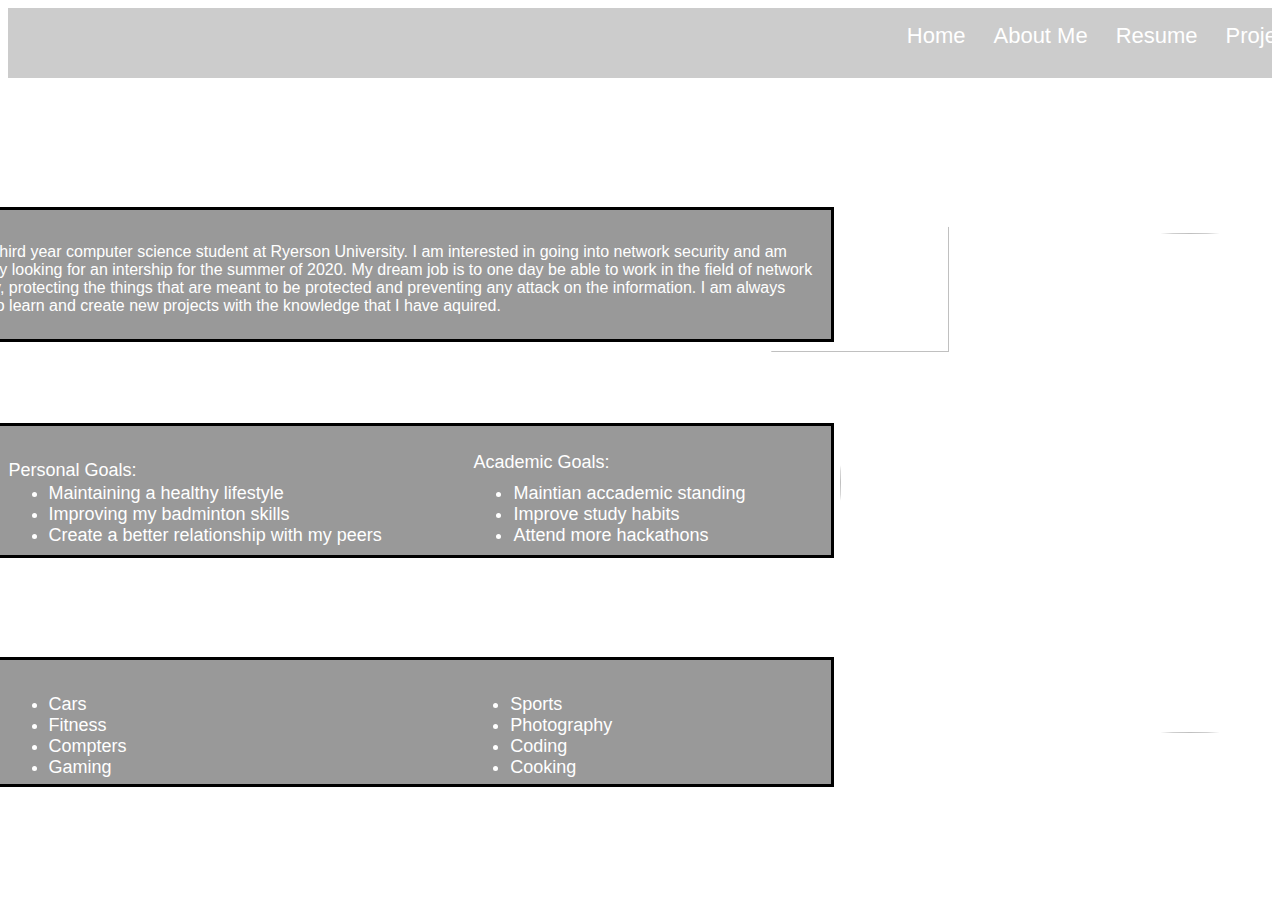
==== aboutme.html @ d703accc "Personalized Website" ====
<html>
<head>
    <title>Austin Cheung</title>
    <meta charset="UTF-8">
    <meta name="viewport" content="width=device-width, initial-scale=1.0">
<style>
    body{background-image: url("background.jpg")}
</style>
<link rel="stylesheet" type="text/css" href="stylesheet2.css">
</head>

  <body style = "background-position:center; background-size: cover; background-repeat:no-repeat; background-attachment: fixed">

    <div id="navbar">
      <a href="index.html" style="position:relative; top:1%; left:70%;color: rgb(255,255,255)">Home</a>
      <a href="aboutme.html" style="position:relative; top:1%; left:70%;color: rgb(255,255,255)">About Me</a>
      <a href="https://drive.google.com/file/d/1yf6aMp5S_-fjs0al9f74dKTHOAPl2n1M/view?usp=sharing" style="position:relative; top:1%; left:70%;color: rgb(255,255,255)"> Resume</a>
      <a href="projects.html" style="position:relative; top:1%; left:70%;color: rgb(255,255,255)"> Projects</a>
      <a href="contact.html" style="position:relative; top:1%; left:70%;color: rgb(255,255,255)"> Contact</a>
    </div>




<h2 style="color: #ffffff;position: absolute;; left:10%; top:15% ; font-size: 30px; font-family:helvetica"> About Me </h2>
<dialog open style="position absolute; top: 23%; left: -40%; width: 900px; height: 135px; background-color:rgb(0,0,0,0.4)">
<p style="color: #ffffff ;position: absolute; top:13%; left: 1%; font-family:helvetica">
  I am a third year computer science student at Ryerson University.
  I am interested in going into network security and am currently looking for an intership for the summer of 2020.
  My dream job is to one day be able to work in the field of network security,
  protecting the things that are meant to be protected and preventing any attack on the information.
  I am always </br> eager to learn and create new projects with the knowledge that I have aquired.
</p>
</dialog>

<h2 style="color: #ffffff;position: absolute;; left:10%; top:40% ; font-size: 30px; font-family:helvetica"> Goals </h2>

<dialog open style="position: absolute; top: 47%; left: -40%; width: 900px;height: 135px ;background-color: rgb(0,0,0,0.4)">
<p style="color: #ffffff ;position: absolute; left:8% ; font-size: 18px; font-family:helvetica">
  Personal Goals:
  <ul style="color: #ffffff ;position: absolute; left:8%; top:30% ; font-size: 18px; font-family:helvetica">
  <li> Maintaining a healthy lifestyle </li>
  <li> Improving my badminton skills </li>
  <li> Create a better relationship with my peers </li>
  </ul>
</p>


<p style="color: #ffffff ;position:absolute; left:60%;top: 6%; font-size: 18px; font-family:helvetica">
  Academic Goals:
  <ul style="color: #ffffff ;position: absolute; left:60%; top:30% ; font-size: 18px; font-family:helvetica">
  <li> Maintian accademic standing </li>
  <li> Improve study habits </li>
  <li> Attend more hackathons </li>
</ul>
</p>
</dialog>

<h2 style="color: #ffffff;position: absolute; left:10%; top:65% ; font-size: 30px; font-family:helvetica"> Hobbies </h2>
<dialog open style="position: absolute; top: 73%; left: -40%; width: 900px;height: 130px ;background-color: rgb(0,0,0,0.4)">
  <p style="color: #ffffff ;position: absolute; left:8% ; font-size: 18px; font-family:helvetica">
      <ul style="color: #ffffff ;position: absolute; left:8% ; font-size: 18px; font-family:helvetica">
        <li> Cars</li>
        <li> Fitness</li>
        <li> Compters</li>
        <li> Gaming </li>
      </ul>

      <ul style="color: #ffffff ;position: relative; left:60% ; font-size: 18px; font-family:helvetica">
      <li> Sports </li>
      <li> Photography </li>
      <li> Coding </li>
      <li> Cooking </li>
    </ul>
  </dialog>
<img src="border.png" style="width:38%; height:auto; position: absolute; left:59.7%; top:24.7%">

    <div class="slideshow-container" style="position relative; top:17.5%">

      <!-- Full-width images with number and caption text -->
      <div class="mySlides fade round rounded-corners-gradient-borders">
        <img class="small" src="pic1.jpg" style=" position: absolute; left:75%; top:100%">
      </div>

      <div class="mySlides fade round rounded-corners-gradient-borders">
        <img class="small" src="pic2.jpg" style="position: absolute; left:75%; top:100%">
      </div>

      <div class="mySlides fade round rounded-corners-gradient-borders">
        <img class="small" src="pic3.jpg" style="position: absolute; left:75%; top:100%">
      </div>

      <div class="mySlides fade round rounded-corners-gradient-borders">
        <img class="small" src="pic4.jpg" style="position: absolute; left:75%; top:100%">
      </div>

    </div>
    <br>



    <script>
    var slideIndex = 0;
showSlides();

function showSlides() {
  var i;
  var slides = document.getElementsByClassName("mySlides");
  for (i = 0; i < slides.length; i++) {
    slides[i].style.display = "none";
  }
  slideIndex++;
  if (slideIndex > slides.length) {slideIndex = 1}
  slides[slideIndex-1].style.display = "block";
  setTimeout(showSlides, 5000);
}


window.onscroll = function() {myFunction()};

var navbar = document.getElementById("navbar");

var sticky = navbar.offsetTop;

function myFunction() {
  if (window.pageYOffset >= sticky) {
    navbar.classList.add("sticky")
  } else {
    navbar.classList.remove("sticky");
  }
}



</script>



      </body>
  </html>
---- stylesheet2.css ----
h1{
text-shadow: 4px 4px 8px #000000;
}
a:link {
text-decoration: none;
}
a:visited {
text-decoration: none;
}
a:hover {
text-decoration:underline;
}
a:active {
text-decoration: none;
}

.small {
    position: relative;
    float: left;
    width:  700px;
    height: 500px;
    background-position: 50% 50%;
    background-repeat:   no-repeat;
    background-size:     cover;
}


* {box-sizing:border-box}

/* Slideshow container */
.slideshow-container {
  max-width: 800px;
  position: relative;
  margin: auto;
}

/* Hide the images by default */
.mySlides {
  display: none;
}

/* Next & previous buttons */
.prev, .next {
  cursor: pointer;
  position: absolute;
  top: 50%;
  width: auto;
  margin-top: -22px;
  padding: 16px;
  color: white;
  font-weight: bold;
  font-size: 18px;
  transition: 0.6s ease;
  border-radius: 0 3px 3px 0;
  user-select: none;
}

/* Position the "next button" to the right */
.next {
  right: 0;
  border-radius: 3px 0 0 3px;
}

/* On hover, add a black background color with a little bit see-through */
.prev:hover, .next:hover {
  background-color: rgba(0,0,0,0.8);
}

/* The dots/bullets/indicators */
.dot {
  cursor: pointer;
  height: 15px;
  width: 15px;
  margin: 0 2px;
  background-color: #bbb;
  border-radius: 50%;
  display: inline-block;
  transition: background-color 0.6s ease;
}

.active, .dot:hover {
  background-color: #717171;
}

/* Fading animation */
.fade {
  -webkit-animation-name: fade;
  -webkit-animation-duration: 2s;
  animation-name: fade;
  animation-duration: 2s;
}

@-webkit-keyframes fade {
  from {opacity: .1}
  to {opacity: 1}
}

@keyframes fade {
  from {opacity: .1}
  to {opacity: 1}
}

      img{
      border-radius: 100%;
      height: 100%;
      width: 100%;
      margin: 0;
      }

      /* Navbar links */
      #navbar a {
        float: left;
        display: block;
        color: rgb(0,0,0,0.2);
        text-align: center;
        padding: 14px;
        height: 70px;
        text-decoration: none;
        font-size: 22px;
         font-family:helvetica
      }

      #navbar {
        overflow: hidden;
        background-color: rgb(0,0,0,0.2);
        height: 70px
      }

      #navbar a:hover {
        text-decoration:underline;
      }
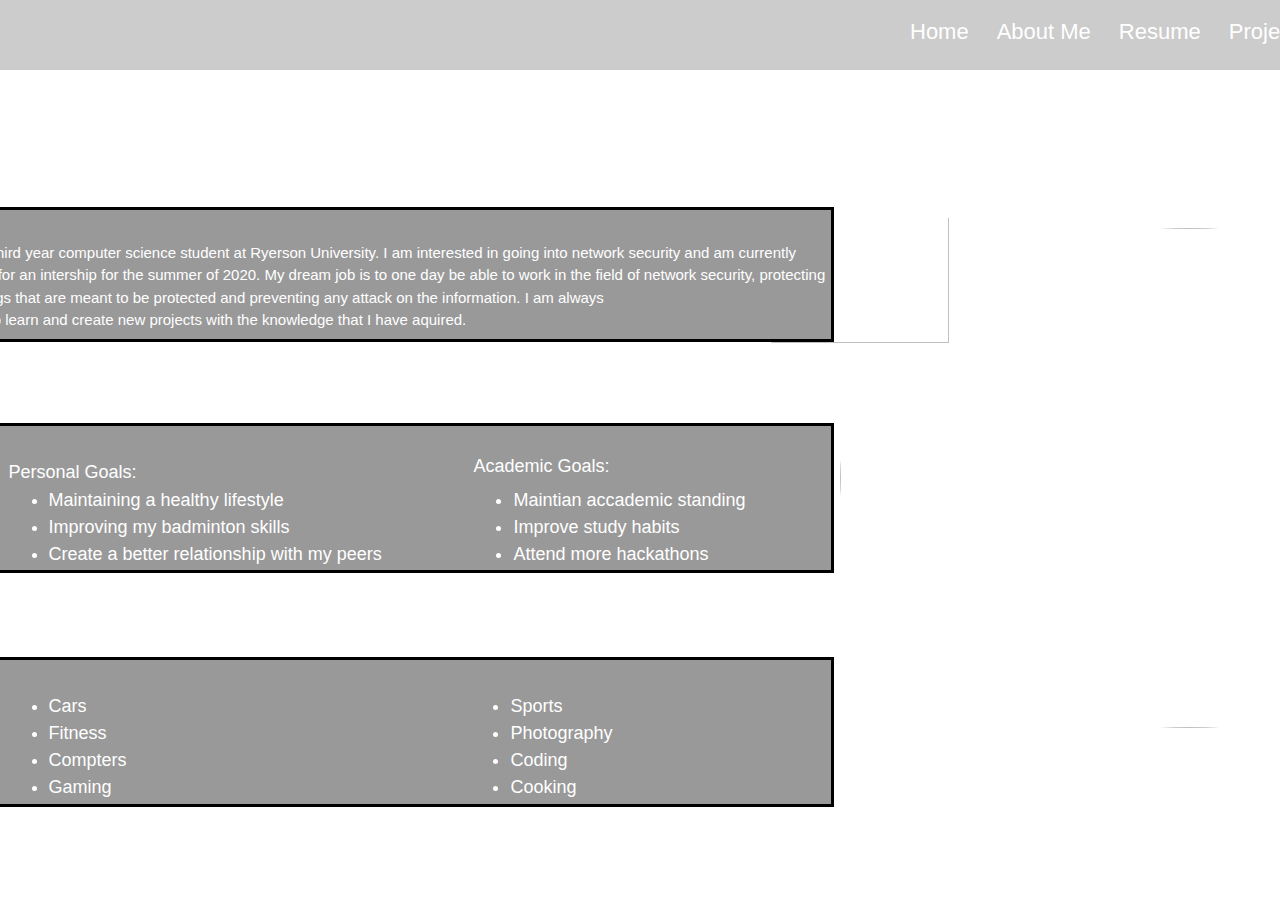
==== commit 54a3f886: "Website including mobile friendly Version" ====
--- a/aboutme.html
+++ b/aboutme.html
@@ -6,22 +6,36 @@
 <style>
     body{background-image: url("background.jpg")}
 </style>
-<link rel="stylesheet" type="text/css" href="stylesheet2.css">
+<link rel="stylesheet" type="text/css" href="aboutme.css">
+<link rel="stylesheet" href="https://www.w3schools.com/w3css/4/w3.css">
 </head>
 
   <body style = "background-position:center; background-size: cover; background-repeat:no-repeat; background-attachment: fixed">
 
-    <div id="navbar">
-      <a href="index.html" style="position:relative; top:1%; left:70%;color: rgb(255,255,255)">Home</a>
-      <a href="aboutme.html" style="position:relative; top:1%; left:70%;color: rgb(255,255,255)">About Me</a>
-      <a href="https://drive.google.com/file/d/1yf6aMp5S_-fjs0al9f74dKTHOAPl2n1M/view?usp=sharing" style="position:relative; top:1%; left:70%;color: rgb(255,255,255)"> Resume</a>
-      <a href="projects.html" style="position:relative; top:1%; left:70%;color: rgb(255,255,255)"> Projects</a>
-      <a href="contact.html" style="position:relative; top:1%; left:70%;color: rgb(255,255,255)"> Contact</a>
-    </div>
-
-
-
-
+    <nav class="w3-hide-small w3-hide-medium">
+      <div id="navbar">
+        <a href="index.html" style="position:relative; top:1%; left:70%;color: rgb(255,255,255) !important">Home</a>
+        <a href="aboutme.html" style="position:relative; top:1%; left:70%;color: rgb(255,255,255) !important">About Me</a>
+        <a href="https://drive.google.com/file/d/1yf6aMp5S_-fjs0al9f74dKTHOAPl2n1M/view?usp=sharing" style="position:relative; top:1%; left:70%;color: rgb(255,255,255) !important"> Resume</a>
+        <a href="projects.html" style="position:relative; top:1%; left:70%;color: rgb(255,255,255) !important"> Projects</a>
+        <a href="contact.html" style="position:relative; top:1%; left:70%;color: rgb(255,255,255) !important"> Contact</a>
+      </div>
+    </nav>
+
+    <!-- icon bar mobile -->
+         <div id="myNavbar" class="w3-top w3-hide-large " style="text-align: center">
+           <div class="w3-bar w3-black w3-opacity w3-hover-opacity-off w3-center w3-small">
+           <a href="index.html" class="w3-bar-item w3-button" style="width:20%; color: rgb(255,255,255) !important">Home</a>
+           <a href="aboutme.html" class="w3-bar-item w3-button" style="width:20%; color: rgb(255,255,255) !important">About</a>
+           <a href="https://drive.google.com/file/d/1yf6aMp5S_-fjs0al9f74dKTHOAPl2n1M/view?usp=sharing" class="w3-bar-item w3-button" style="width:20%; color: rgb(255,255,255) !important"> Resume</a>
+           <a href="projects.html" class="w3-bar-item w3-button" style="width:20%; color: rgb(255,255,255) !important"> Projects</a>
+           <a href="contact.html" class="w3-bar-item w3-button" style="width:20%; color: rgb(255,255,255) !important"> Contact</a>
+         </div>
+       </div>
+
+
+
+<div class="w3-hide-small w3-hide-medium">
 <h2 style="color: #ffffff;position: absolute;; left:10%; top:15% ; font-size: 30px; font-family:helvetica"> About Me </h2>
 <dialog open style="position absolute; top: 23%; left: -40%; width: 900px; height: 135px; background-color:rgb(0,0,0,0.4)">
 <p style="color: #ffffff ;position: absolute; top:13%; left: 1%; font-family:helvetica">
@@ -32,10 +46,24 @@
   I am always </br> eager to learn and create new projects with the knowledge that I have aquired.
 </p>
 </dialog>
-
+</div>
+
+<div class="w3-hide-large">
+<h2 style="color: #ffffff;position: absolute;; left:10%; top:7% ; font-size: 30px; font-family:helvetica"> About Me </h2>
+<dialog open style="text-align:center;position: absolute;top:15% ;width: 300px; height: 350px; background-color:rgb(0,0,0,0.4)">
+<p style="color: #ffffff ;position: absolute; top:13%; left: 1%; font-family:helvetica">
+  I am a third year computer science student at Ryerson University.
+  I am interested in going into network security and am currently looking for an intership for the summer of 2020.
+  My dream job is to one day be able to work in the field of network security,
+  protecting the things that are meant to be protected and preventing any attack on the information.
+  I am always </br> eager to learn and create new projects with the knowledge that I have aquired.
+</p>
+</dialog>
+</div>
+
+<div class="w3-hide-small w3-hide-medium">
 <h2 style="color: #ffffff;position: absolute;; left:10%; top:40% ; font-size: 30px; font-family:helvetica"> Goals </h2>
-
-<dialog open style="position: absolute; top: 47%; left: -40%; width: 900px;height: 135px ;background-color: rgb(0,0,0,0.4)">
+<dialog open style="position: absolute; top: 47%; left: -40%; width: 900px;height: 150px ;background-color: rgb(0,0,0,0.4)">
 <p style="color: #ffffff ;position: absolute; left:8% ; font-size: 18px; font-family:helvetica">
   Personal Goals:
   <ul style="color: #ffffff ;position: absolute; left:8%; top:30% ; font-size: 18px; font-family:helvetica">
@@ -45,7 +73,6 @@
   </ul>
 </p>
 
-
 <p style="color: #ffffff ;position:absolute; left:60%;top: 6%; font-size: 18px; font-family:helvetica">
   Academic Goals:
   <ul style="color: #ffffff ;position: absolute; left:60%; top:30% ; font-size: 18px; font-family:helvetica">
@@ -55,9 +82,38 @@
 </ul>
 </p>
 </dialog>
-
+</div>
+
+<div class="w3-hide-large">
+<h2 style="color: #ffffff;position: absolute;; left:10%; top:60% ; font-size: 30px; font-family:helvetica"> Goals </h2>
+<dialog open style="text-align:center;position: absolute;top:70% ; width: 300px;height: 500px ;background-color: rgb(0,0,0,0.4)">
+<p style="color: #ffffff ;position: absolute; left:8% ; font-size: 18px; font-family:helvetica">
+  Personal Goals:
+  <ul style="color: #ffffff ;position: absolute; left:8%; top:8% ; font-size: 18px; font-family:helvetica">
+  <li> Maintaining a healthy lifestyle </li>
+  <li> Improving my badminton skills </li>
+  <li> Create a better relationship with my peers </li>
+  </ul>
+</p>
+
+<p style="color: #ffffff ;position:absolute; left:8%;top: 50%; font-size: 18px; font-family:helvetica">
+  Academic Goals:
+  <ul style="color: #ffffff ;position: absolute; left:8%; top:60% ; font-size: 18px; font-family:helvetica">
+  <li> Maintian accademic standing </li>
+  <li> Improve study habits </li>
+  <li> Attend more hackathons </li>
+</ul>
+</p>
+</dialog>
+</div>
+
+
+
+
+
+<div class="w3-hide-small w3-hide-medium">
 <h2 style="color: #ffffff;position: absolute; left:10%; top:65% ; font-size: 30px; font-family:helvetica"> Hobbies </h2>
-<dialog open style="position: absolute; top: 73%; left: -40%; width: 900px;height: 130px ;background-color: rgb(0,0,0,0.4)">
+<dialog open style="position: absolute; top: 73%; left: -40%; width: 900px;height: 150px ;background-color: rgb(0,0,0,0.4)">
   <p style="color: #ffffff ;position: absolute; left:8% ; font-size: 18px; font-family:helvetica">
       <ul style="color: #ffffff ;position: absolute; left:8% ; font-size: 18px; font-family:helvetica">
         <li> Cars</li>
@@ -73,29 +129,46 @@
       <li> Cooking </li>
     </ul>
   </dialog>
-<img src="border.png" style="width:38%; height:auto; position: absolute; left:59.7%; top:24.7%">
-
-    <div class="slideshow-container" style="position relative; top:17.5%">
-
+</div>
+
+<div class="w3-hide-large">
+<h2 style="color: #ffffff;position: absolute; left:10%; top:135% ; font-size: 30px; font-family:helvetica"> Hobbies </h2>
+<dialog open style="text-align:center; position: absolute;top:145% ;width: 300px;height: 250px ;background-color: rgb(0,0,0,0.4)">
+  <p style="color: #ffffff ;position: absolute; left:8% ; font-size: 18px; font-family:helvetica">
+      <ul style="color: #ffffff ;position: absolute; left:8% ; font-size: 18px; font-family:helvetica">
+        <li> Cars</li>
+        <li> Fitness</li>
+        <li> Compters</li>
+        <li> Gaming </li>
+        <li> Sports </li>
+        <li> Photography </li>
+        <li> Coding </li>
+        <li> Cooking </li>
+    </ul>
+  </dialog>
+</div>
+
+
+
+
+
+
+    <img src="border.png" class="w3-hide-small w3-hide-medium" style="width:38%; height:auto; position: absolute; left:59.7%; top:23.7%">
+    <div class="slideshow-container w3-hide-small w3-hide-medium" style="position relative; top:17.5%">
       <!-- Full-width images with number and caption text -->
       <div class="mySlides fade round rounded-corners-gradient-borders">
         <img class="small" src="pic1.jpg" style=" position: absolute; left:75%; top:100%">
       </div>
-
       <div class="mySlides fade round rounded-corners-gradient-borders">
         <img class="small" src="pic2.jpg" style="position: absolute; left:75%; top:100%">
       </div>
-
       <div class="mySlides fade round rounded-corners-gradient-borders">
         <img class="small" src="pic3.jpg" style="position: absolute; left:75%; top:100%">
       </div>
-
       <div class="mySlides fade round rounded-corners-gradient-borders">
         <img class="small" src="pic4.jpg" style="position: absolute; left:75%; top:100%">
       </div>
-
     </div>
-    <br>
 
 
 
--- a/aboutme.css
+++ b/aboutme.css
@@ -0,0 +1,108 @@
+.small {
+    position: relative;
+    float: left;
+    width:  700px;
+    height: 500px;
+    background-position: 50% 50%;
+    background-repeat:   no-repeat;
+    background-size:     cover;
+}
+
+
+* {box-sizing:border-box}
+
+.slideshow-container {
+  max-width: 800px;
+  position: relative;
+  margin: auto;
+}
+
+.mySlides {
+  display: none;
+}
+
+.prev, .next {
+  cursor: pointer;
+  position: absolute;
+  top: 50%;
+  width: auto;
+  margin-top: -22px;
+  padding: 16px;
+  color: white;
+  font-weight: bold;
+  font-size: 18px;
+  transition: 0.6s ease;
+  border-radius: 0 3px 3px 0;
+  user-select: none;
+}
+
+.next {
+  right: 0;
+  border-radius: 3px 0 0 3px;
+}
+
+.prev:hover, .next:hover {
+  background-color: rgba(0,0,0,0.8);
+}
+
+.dot {
+  cursor: pointer;
+  height: 15px;
+  width: 15px;
+  margin: 0 2px;
+  background-color: #bbb;
+  border-radius: 50%;
+  display: inline-block;
+  transition: background-color 0.6s ease;
+}
+
+.active, .dot:hover {
+  background-color: #717171;
+}
+
+/* Fading animation */
+.fade {
+  -webkit-animation-name: fade;
+  -webkit-animation-duration: 2s;
+  animation-name: fade;
+  animation-duration: 2s;
+}
+
+@-webkit-keyframes fade {
+  from {opacity: .1}
+  to {opacity: 1}
+}
+
+@keyframes fade {
+  from {opacity: .1}
+  to {opacity: 1}
+}
+
+img{
+  border-radius: 100%;
+  height: 100%;
+  width: 100%;
+  margin: 0;
+   }
+
+#navbar a {
+  float: left;
+  display: block;
+  color: rgb(0,0,0,0.2);
+  text-align: center;
+  padding: 14px;
+  height: 70px;
+  text-decoration: none;
+  font-size: 22px;
+  font-family:helvetica
+  }
+
+#navbar {
+  overflow: hidden;
+  background-color: rgb(0,0,0,0.2);
+  height: 70px
+  }
+
+#navbar a:hover {
+  text-decoration:underline;
+  }
